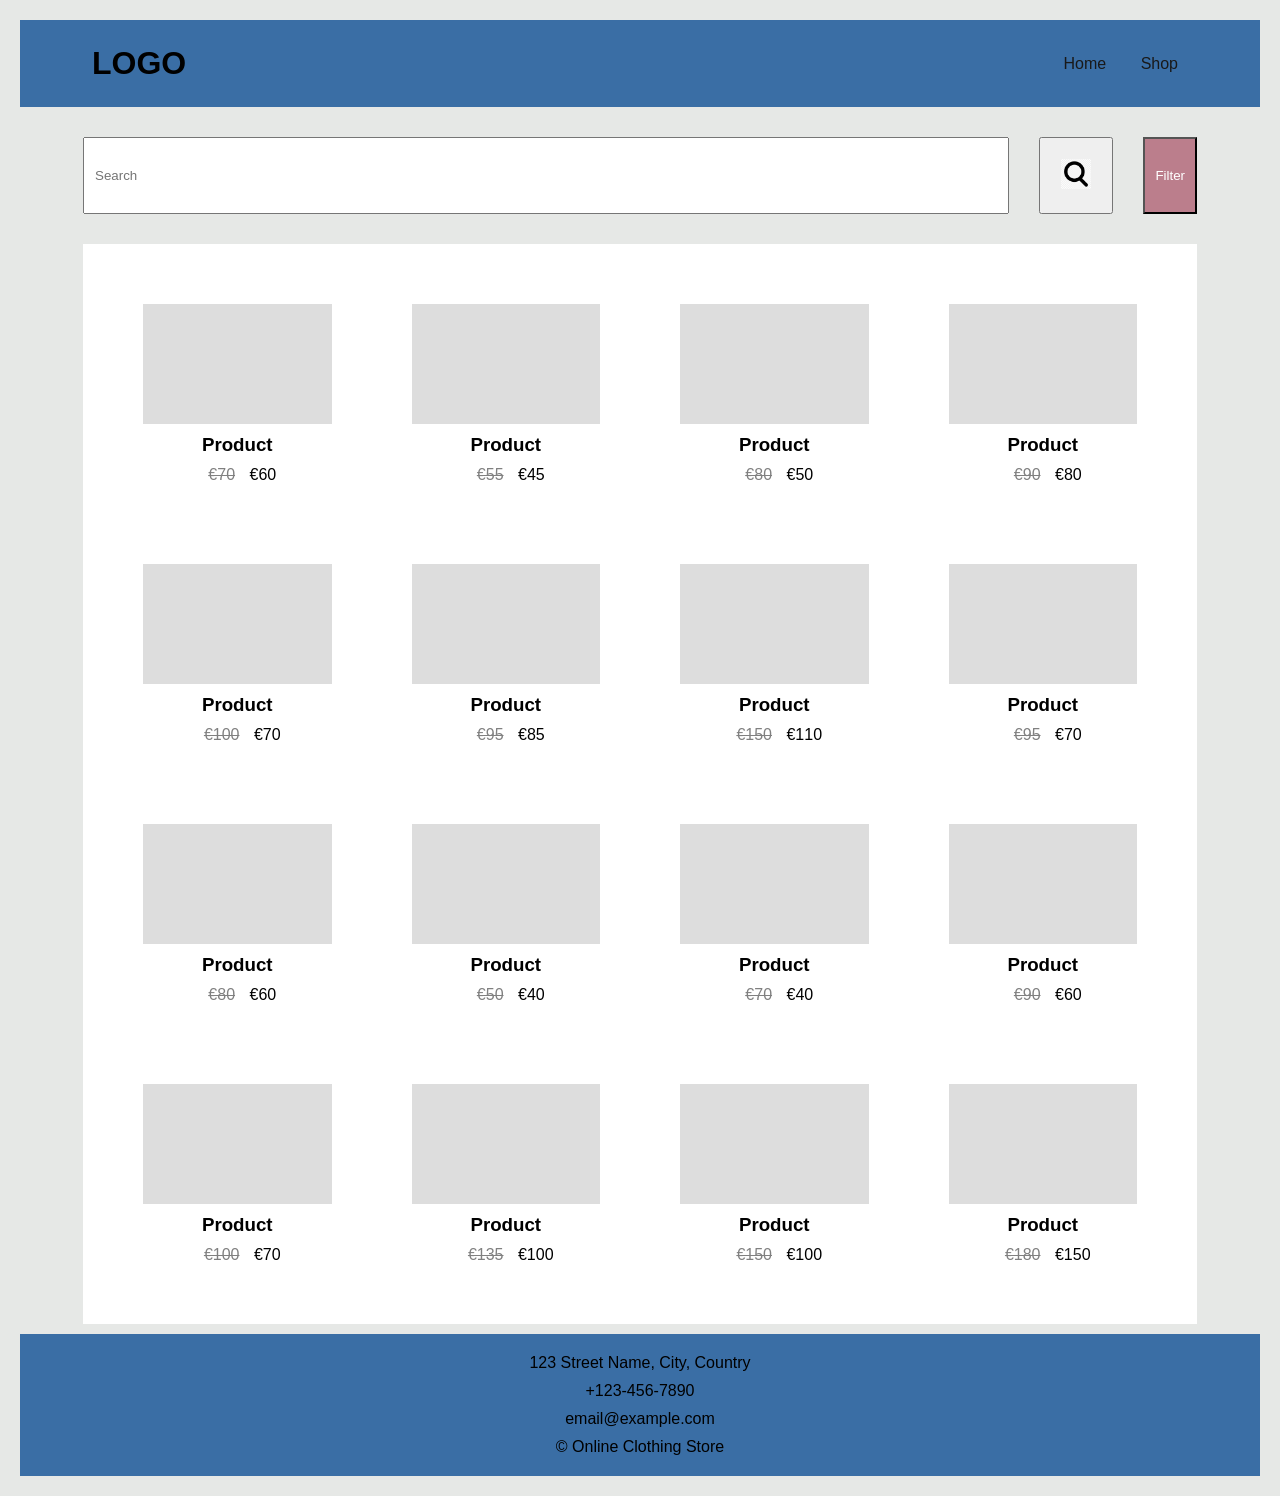
==== store.html @ c824ce77 "Commit" ====
<!DOCTYPE html>
<html lang="lv">
<head>
    <meta charset="UTF-8">
    <title>Shop</title>
    <link rel="stylesheet" href="style.css">
</head>
<body>

<header>
    <div class="container nav">
        <h1 class="logo">LOGO</h1>
        <nav>
            <a href="index.html">Home</a>
            <a href="store.html">Shop</a>
        </nav>
    </div>
</header>

<main class="container">

<div class="search-bar">
    <input type="text" placeholder="Search">
    <button>
        <img src="meklesanasZIME.webp" alt="Search" width="30" height="30">
    </button>
    <button class="filter">Filter</button>
</div>

<section class="grid">
    <!-- 16 produkti -->
    <div class="card"><div class="img"></div><h3>Product</h3><p><span class="old">€70</span> €60</p></div>
    <div class="card"><div class="img"></div><h3>Product</h3><p><span class="old">€55</span> €45</p></div>
    <div class="card"><div class="img"></div><h3>Product</h3><p><span class="old">€80</span> €50</p></div>
    <div class="card"><div class="img"></div><h3>Product</h3><p><span class="old">€90</span> €80</p></div>

    <div class="card"><div class="img"></div><h3>Product</h3><p><span class="old">€100</span> €70</p></div>
    <div class="card"><div class="img"></div><h3>Product</h3><p><span class="old">€95</span> €85</p></div>
    <div class="card"><div class="img"></div><h3>Product</h3><p><span class="old">€150</span> €110</p></div>
    <div class="card"><div class="img"></div><h3>Product</h3><p><span class="old">€95</span> €70</p></div>

    <div class="card"><div class="img"></div><h3>Product</h3><p><span class="old">€80</span> €60</p></div>
    <div class="card"><div class="img"></div><h3>Product</h3><p><span class="old">€50</span> €40</p></div>
    <div class="card"><div class="img"></div><h3>Product</h3><p><span class="old">€70</span> €40</p></div>
    <div class="card"><div class="img"></div><h3>Product</h3><p><span class="old">€90</span> €60</p></div>

    <div class="card"><div class="img"></div><h3>Product</h3><p><span class="old">€100</span> €70</p></div>
    <div class="card"><div class="img"></div><h3>Product</h3><p><span class="old">€135</span> €100</p></div>
    <div class="card"><div class="img"></div><h3>Product</h3><p><span class="old">€150</span> €100</p></div>
    <div class="card"><div class="img"></div><h3>Product</h3><p><span class="old">€180</span> €150</p></div>
</section>

</main>

<footer>
    <p>123 Street Name, City, Country</p>
    <p>+123-456-7890</p>
    <p>email@example.com</p>
    <p>© Online Clothing Store</p>
</footer>
---- style.css ----
:root {
    --primary: #553a41;
    --blue: #3a6ea5;
    --light: #e6e8e6;
    --accent: #bb7e8c;
    --dark: #191919;
}

* {
    margin: 10px;
}

body {
    font-family: Arial, sans-serif;
    margin: 0;
    background: #e6e8e6;
    color: black;
}

header {
    background: #3a6ea5;
    padding: 15px 0;
    border-bottom: #ccc;
}

.container {
    width: 90%;
    margin: auto;
}

.nav {
    display: flex;
    justify-content: space-between;
    align-items: center;
}

nav a {
    margin-left: 20px;
    text-decoration: none;
    color: var(--dark);
}

nav a:hover {
    color: var(--blue);
}

.hero {
    text-align: center;
    padding: 80px 15px;
    background: #ccc;
}

.btn {
    display: inline-block;
    margin-top: 20px;
    padding: 10px 20px;
    background: var(--blue);
    color: white;
    text-decoration: none;
    transition: 0.3s;
}

.btn:hover {
    background: var(--primary);
    transform: scale(1.05);
}

.products {
    padding: 40px 5px;
    background-color: #bb7e8c;
}

.grid {
    display: grid;
    grid-template-columns: repeat(4, 1fr);
    gap: 20px;
}

.card {
    background: white;
    padding: 10px;
    text-align: center;
    transition: 0.3s;
}

.card:hover {
    transform: translateY(-5px);
}

.img {
    height: 120px;
    background: #ddd;
    margin-bottom: 10px;
}

.old {
    text-decoration: line-through;
    color: gray;
}

.search-bar {
    display: flex;
    gap: 10px;
    margin: 20px 0;
}

.search-bar input {
    flex: 1;
    padding: 10px;
}

.search-bar button {
    padding: 10px;
    cursor: pointer;
}

.filter {
    background: var(--accent);
    color: white;
}

section {
    background-color: white;
    padding: 30px;
}

.footer {
    display: flex;
    justify-content: space-between;
    align-items: center;
    padding: 10px;
}

.right {
    text-align: right;
}

footer {
    background: #3a6ea5;
    padding: 10px;
    text-align: center;
    margin-top: 10px;
    margin-left: 10px;
}
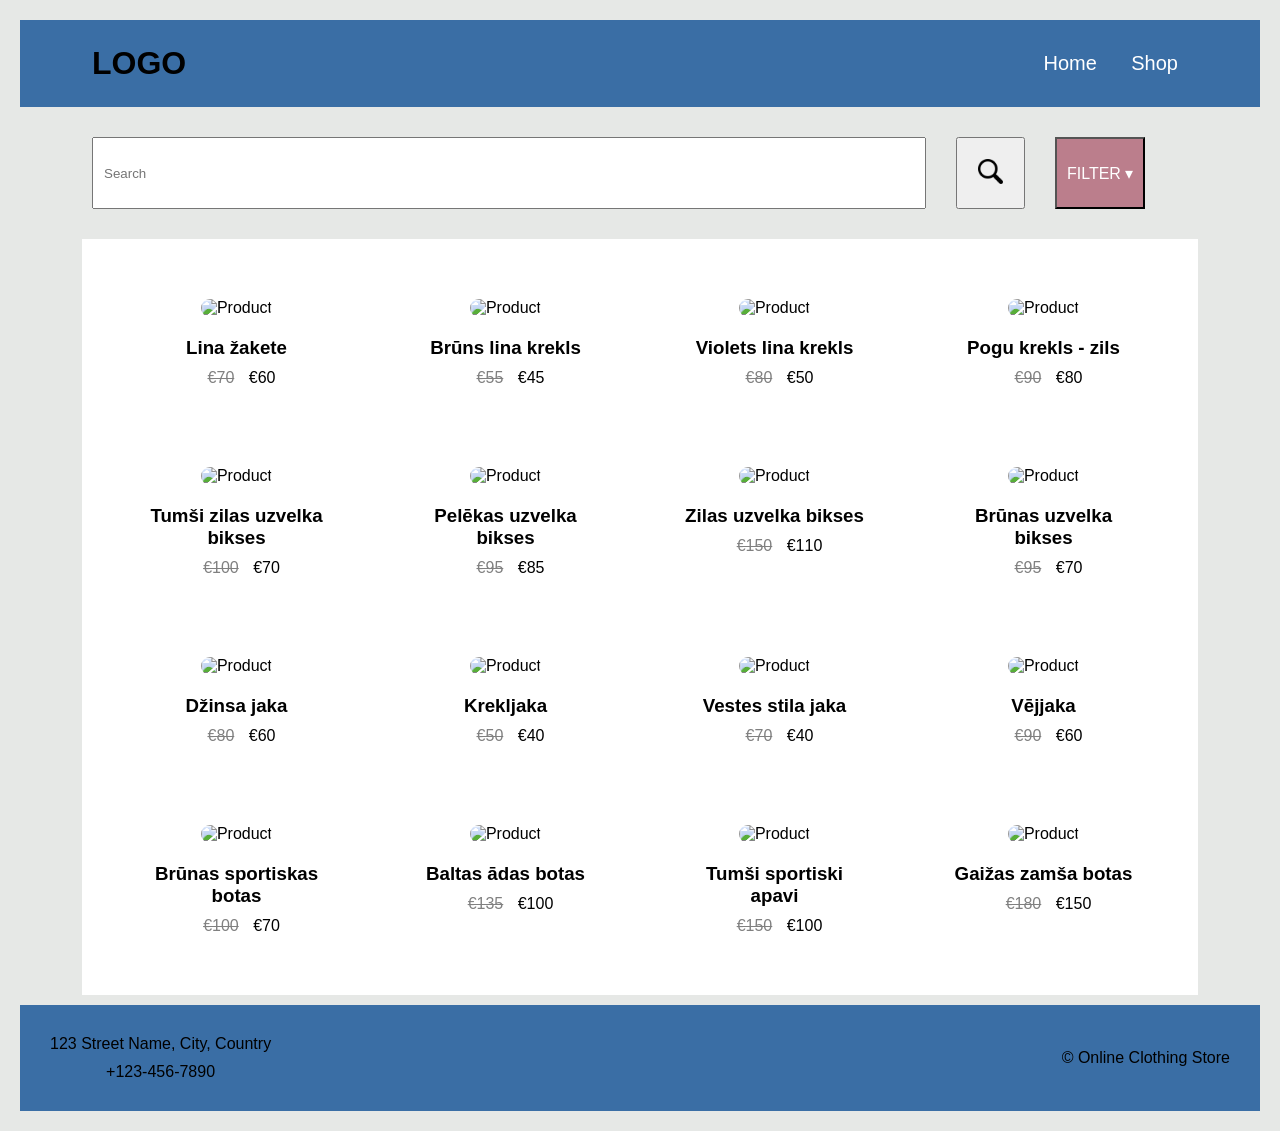
==== commit 3cdf4eb0: "Pabeidzu darbu mājas apstākļos" ====
--- a/store.html
+++ b/store.html
@@ -17,44 +17,49 @@
     </div>
 </header>
 
-<main class="container">
+<main>
+     <div class="container store-box">
 
-<div class="search-bar">
-    <input type="text" placeholder="Search">
-    <button>
-        <img src="meklesanasZIME.webp" alt="Search" width="30" height="30">
-    </button>
-    <button class="filter">Filter</button>
-</div>
+        <div class="search-bar">
+            <input type="text" placeholder="Search">
+            <button class="search-btn">
+                <img src="magnifying-glass.png" alt="Search" width="25" height="25">
+            </button>
+            <button class="filter">FILTER ▾</button>
+        </div>
 
-<section class="grid">
-    <!-- 16 produkti -->
-    <div class="card"><div class="img"></div><h3>Product</h3><p><span class="old">€70</span> €60</p></div>
-    <div class="card"><div class="img"></div><h3>Product</h3><p><span class="old">€55</span> €45</p></div>
-    <div class="card"><div class="img"></div><h3>Product</h3><p><span class="old">€80</span> €50</p></div>
-    <div class="card"><div class="img"></div><h3>Product</h3><p><span class="old">€90</span> €80</p></div>
+        <section class="grid">
+            <div class="card"><img class="img" src="https://static.reserved.com/media/catalog/product/cache/1200/a4e40ebdc3e371adff845072e1c73f37/0/2/027IZ-08M-010-1-1208437.jpg" alt="Product"><h3>Lina žakete</h3><p><span class="old">€70</span> €60</p></div>
+            <div class="card"><img class="img" src="https://static.reserved.com/media/catalog/product/cache/1200/a4e40ebdc3e371adff845072e1c73f37/5/5/555HT-89X-010-1-1174518_3.jpg" alt="Product"><h3>Brūns lina krekls</h3><p><span class="old">€55</span> €45</p></div>
+            <div class="card"><img class="img" src="https://static.reserved.com/media/catalog/product/cache/1200/a4e40ebdc3e371adff845072e1c73f37/0/1/011IS-88X-010-1-1202833.jpg" alt="Product"><h3>Violets lina krekls</h3><p><span class="old">€80</span> €50</p></div>
+            <div class="card"><img class="img" src="https://static.reserved.com/media/catalog/product/cache/1200/a4e40ebdc3e371adff845072e1c73f37/0/6/068DO-90X-010-1-1043846_1.jpg" alt="Product"><h3>Pogu krekls - zils</h3><p><span class="old">€90</span> €80</p></div>
 
-    <div class="card"><div class="img"></div><h3>Product</h3><p><span class="old">€100</span> €70</p></div>
-    <div class="card"><div class="img"></div><h3>Product</h3><p><span class="old">€95</span> €85</p></div>
-    <div class="card"><div class="img"></div><h3>Product</h3><p><span class="old">€150</span> €110</p></div>
-    <div class="card"><div class="img"></div><h3>Product</h3><p><span class="old">€95</span> €70</p></div>
+            <div class="card"><img class="img" src="https://static.reserved.com/media/catalog/product/cache/1200/a4e40ebdc3e371adff845072e1c73f37/6/7/6704L-99X-010-1-1160650_6.jpg" alt="Product"><h3>Tumši zilas uzvelka bikses</h3><p><span class="old">€100</span> €70</p></div>
+            <div class="card"><img class="img" src="https://static.reserved.com/media/catalog/product/cache/1200/a4e40ebdc3e371adff845072e1c73f37/8/3/834HO-90M-010-1-1152339_16.jpg" alt="Product"><h3>Pelēkas uzvelka bikses</h3><p><span class="old">€95</span> €85</p></div>
+            <div class="card"><img class="img" src="https://static.reserved.com/media/catalog/product/cache/1200/a4e40ebdc3e371adff845072e1c73f37/0/3/033GK-59M-010-1-1158222_16.jpg" alt="Product"><h3>Zilas uzvelka bikses</h3><p><span class="old">€150</span> €110</p></div>
+            <div class="card"><img class="img" src="https://static.reserved.com/media/catalog/product/cache/1200/a4e40ebdc3e371adff845072e1c73f37/5/5/555DV-84M-010-1-1075033_15.jpg" alt="Product"><h3>Brūnas uzvelka bikses</h3><p><span class="old">€95</span> €70</p></div>
 
-    <div class="card"><div class="img"></div><h3>Product</h3><p><span class="old">€80</span> €60</p></div>
-    <div class="card"><div class="img"></div><h3>Product</h3><p><span class="old">€50</span> €40</p></div>
-    <div class="card"><div class="img"></div><h3>Product</h3><p><span class="old">€70</span> €40</p></div>
-    <div class="card"><div class="img"></div><h3>Product</h3><p><span class="old">€90</span> €60</p></div>
+            <div class="card"><img class="img" src="https://static.reserved.com/media/catalog/product/cache/1200/a4e40ebdc3e371adff845072e1c73f37/Y/Q/YQ323-99J-010-1-1189404_2.jpg" alt="Product"><h3>Džinsa jaka</h3><p><span class="old">€80</span> €60</p></div>
+            <div class="card"><img class="img" src="https://static.reserved.com/media/catalog/product/cache/1200/a4e40ebdc3e371adff845072e1c73f37/4/6/468HM-99X-010-2-1152967.jpg" alt="Product"><h3>Krekljaka</h3><p><span class="old">€50</span> €40</p></div>
+            <div class="card"><img class="img" src="https://static.reserved.com/media/catalog/product/cache/1200/a4e40ebdc3e371adff845072e1c73f37/3/8/389HM-59X-010-2-1156774.jpg" alt="Product"><h3>Vestes stila jaka</h3><p><span class="old">€70</span> €40</p></div>
+            <div class="card"><img class="img" src="https://static.reserved.com/media/catalog/product/4/5/454HR-99X-010-1-1175647_1.jpg" alt="Product"><h3>Vējjaka</h3><p><span class="old">€90</span> €60</p></div>
 
-    <div class="card"><div class="img"></div><h3>Product</h3><p><span class="old">€100</span> €70</p></div>
-    <div class="card"><div class="img"></div><h3>Product</h3><p><span class="old">€135</span> €100</p></div>
-    <div class="card"><div class="img"></div><h3>Product</h3><p><span class="old">€150</span> €100</p></div>
-    <div class="card"><div class="img"></div><h3>Product</h3><p><span class="old">€180</span> €150</p></div>
-</section>
+            <div class="card"><img class="img" src="https://static.reserved.com/media/catalog/product/cache/1200/a4e40ebdc3e371adff845072e1c73f37/5/7/578FF-88X-011-1-1186346.jpg" alt="Product"><h3>Brūnas sportiskas botas</h3><p><span class="old">€100</span> €70</p></div>
+            <div class="card"><img class="img" src="https://static.reserved.com/media/catalog/product/cache/1200/a4e40ebdc3e371adff845072e1c73f37/3/4/342IE-00X-011-1-1175659_5.jpg" alt="Product"><h3>Baltas ādas botas</h3><p><span class="old">€135</span> €100</p></div>
+            <div class="card"><img class="img" src="https://static.reserved.com/media/catalog/product/cache/1200/a4e40ebdc3e371adff845072e1c73f37/4/9/498FF-99X-010-1-1048660_2.jpg?impolicy=product" alt="Product"><h3>Tumši sportiski apavi</h3><p><span class="old">€150</span> €100</p></div>
+            <div class="card"><img class="img" src="https://static.reserved.com/media/catalog/product/cache/1200/a4e40ebdc3e371adff845072e1c73f37/3/2/328IE-08X-011-1-1172914.jpg" alt="Product"><h3>Gaižas zamša botas</h3><p><span class="old">€180</span> €150</p></div>
+        </section>
 
+    </div>
 </main>
 
-<footer>
-    <p>123 Street Name, City, Country</p>
-    <p>+123-456-7890</p>
-    <p>email@example.com</p>
-    <p>© Online Clothing Store</p>
+<footer class="footer">
+    <div class="left">
+        <p>123 Street Name, City, Country</p>
+        <p>+123-456-7890</p>
+    </div>
+
+    <div class="right">
+        <p>© Online Clothing Store</p>
+    </div>
 </footer>
--- a/style.css
+++ b/style.css
@@ -1,11 +1,3 @@
-:root {
-    --primary: #553a41;
-    --blue: #3a6ea5;
-    --light: #e6e8e6;
-    --accent: #bb7e8c;
-    --dark: #191919;
-}
-
 * {
     margin: 10px;
 }
@@ -20,12 +12,11 @@
 header {
     background: #3a6ea5;
     padding: 15px 0;
-    border-bottom: #ccc;
 }
 
 .container {
     width: 90%;
-    margin: auto;
+    margin: 0 auto;
 }
 
 .nav {
@@ -37,31 +28,52 @@
 nav a {
     margin-left: 20px;
     text-decoration: none;
-    color: var(--dark);
+    color: white;
+    font-size: 20px;
 }
 
 nav a:hover {
-    color: var(--blue);
+    color:rgb(0, 0, 0);
+    transition: 0.2s;
 }
 
 .hero {
     text-align: center;
     padding: 80px 15px;
-    background: #ccc;
+    background-image: url("https://images.unsplash.com/photo-1743228672550-8b8f22cf0031?q=80&w=1740&auto=format&fit=crop&ixlib=rb-4.1.0&ixid=M3wxMjA3fDB8MHxwaG90by1wYWdlfHx8fGVufDB8fHx8fA%3D%3D");
+    background-size: cover;
+    background-position: center;
+    height: 400px;
+
+    display: flex;
+    flex-direction: column;
+    justify-content: center;
+    align-items: center;
+    color: rgb(0, 0, 0);
+    text-align: center;
+}
+
+.hero h2 {
+    font-size: 40px;
+    margin-bottom: 10px;
+}
+
+.hero p {
+    font-size: 18px;
 }
 
 .btn {
     display: inline-block;
     margin-top: 20px;
     padding: 10px 20px;
-    background: var(--blue);
+    background: #3a6ea5;
     color: white;
     text-decoration: none;
     transition: 0.3s;
 }
 
 .btn:hover {
-    background: var(--primary);
+    background: #553a41;
     transform: scale(1.05);
 }
 
@@ -81,16 +93,18 @@
     padding: 10px;
     text-align: center;
     transition: 0.3s;
+    cursor: pointer;
+}
+
+.card img {
+    width: 90%;
+    object-fit: cover;
+    margin-bottom: 10px;
+    border-radius: 10px;
 }
 
 .card:hover {
     transform: translateY(-5px);
-}
-
-.img {
-    height: 120px;
-    background: #ddd;
-    margin-bottom: 10px;
 }
 
 .old {
@@ -101,11 +115,12 @@
 .search-bar {
     display: flex;
     gap: 10px;
-    margin: 20px 0;
+    margin: 20px auto;
+    width: 100%;
 }
 
 .search-bar input {
-    flex: 1;
+    flex: 0.95;
     padding: 10px;
 }
 
@@ -115,13 +130,22 @@
 }
 
 .filter {
-    background: var(--accent);
+    background: #bb7e8c;
     color: white;
+    padding: 12px 20px;
+    font-size: 16px;
 }
 
 section {
     background-color: white;
     padding: 30px;
+    margin: 10px 0;
+}
+
+.info {
+    padding: 30px 15px;
+    margin: 10px;
+
 }
 
 .footer {
